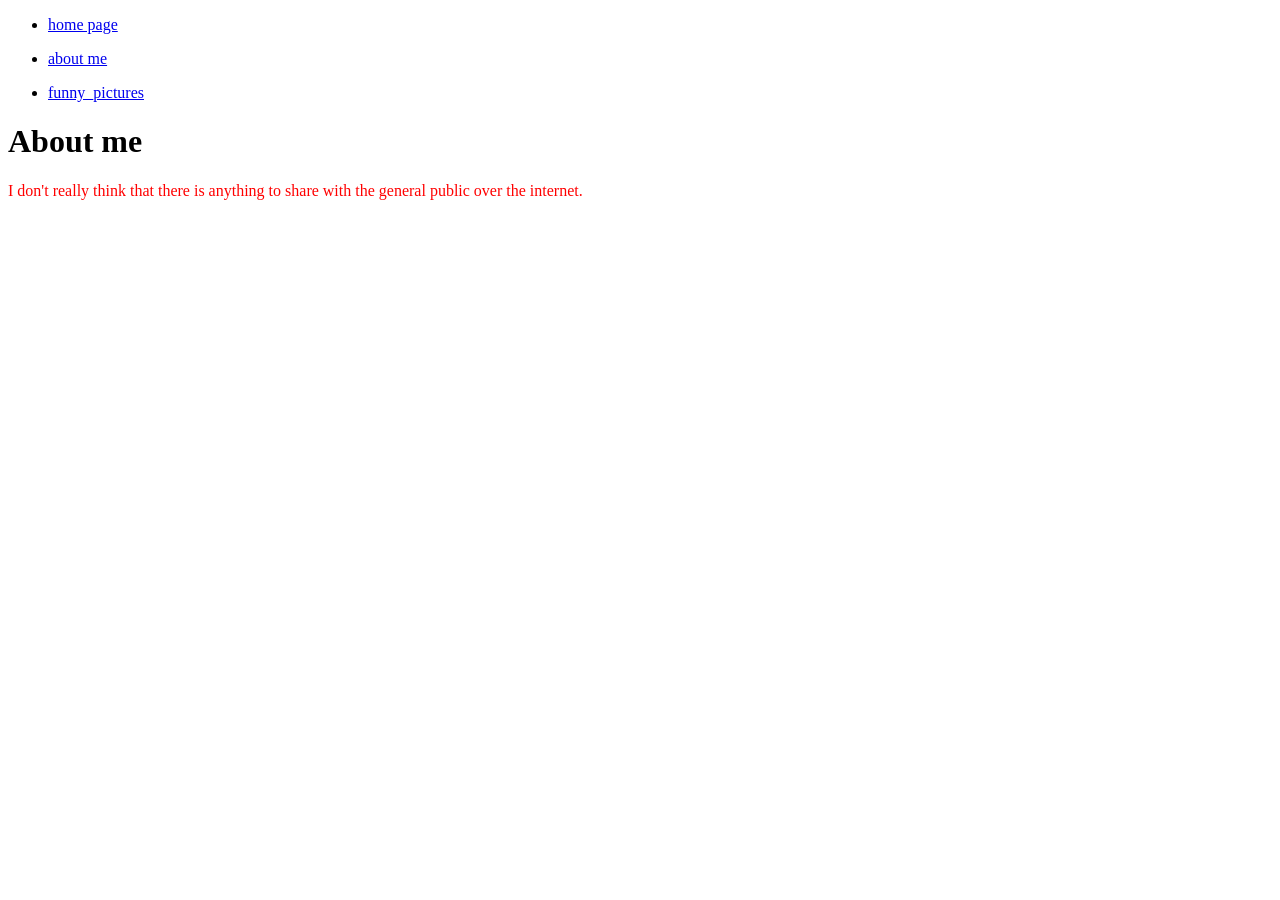
==== about_me/about_me_index.html @ 543d9d6e "changes" ====
<!DOCTYPE html>

<html>

<head>
    <title>some facts about me</title>
	<link rel="stylesheet" href="../css/jacob.css" />
</head>

<body>

<nav>
<ul>
<li>
<p><a href=/home_page>home page</a></p>
</li>
<li>
<p><a href=/about_me>about me</a></p>
</li>
<li>
<p><a href=/funny_pictures>funny_pictures</a></p>
</li>
</ul>
</nav>
<h1>About me</h1>

<p>I don't really think that there is anything to share with the general public over the internet.</p>


</body>

</html>
---- css/jacob.css ----
p {
	color: red;
}
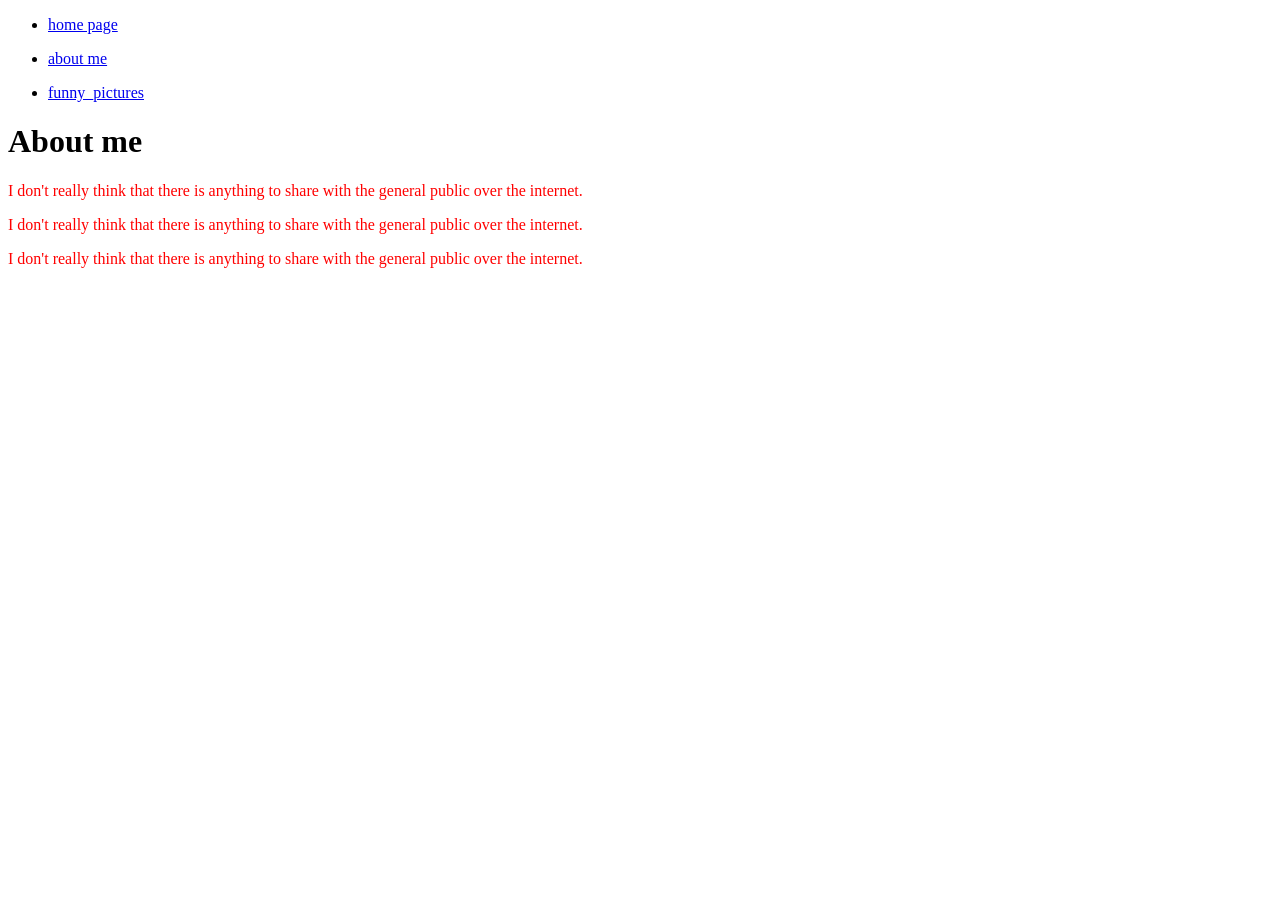
==== commit abf6cbff: "c&p" ====
--- a/about_me/about_me_index.html
+++ b/about_me/about_me_index.html
@@ -12,21 +12,21 @@
 <nav>
 <ul>
 <li>
-<p><a href=/home_page>home page</a></p>
+<p><a href=/thearcher.github.io/home_page/home_page_index.html>home page</a></p>
 </li>
 <li>
-<p><a href=/about_me>about me</a></p>
+<p><a href=/thearcher.github.io/about_me/about_me_index.html>about me</a></p>
 </li>
 <li>
-<p><a href=/funny_pictures>funny_pictures</a></p>
+<p><a href=/thearcher.github.io/funny_pictures/funny_pictures.html>funny_pictures</a></p>
 </li>
 </ul>
 </nav>
 <h1>About me</h1>
 
 <p>I don't really think that there is anything to share with the general public over the internet.</p>
-
-
+<p>I don't really think that there is anything to share with the general public over the internet.</p>
+<p>I don't really think that there is anything to share with the general public over the internet.</p>
 </body>
 
 </html>
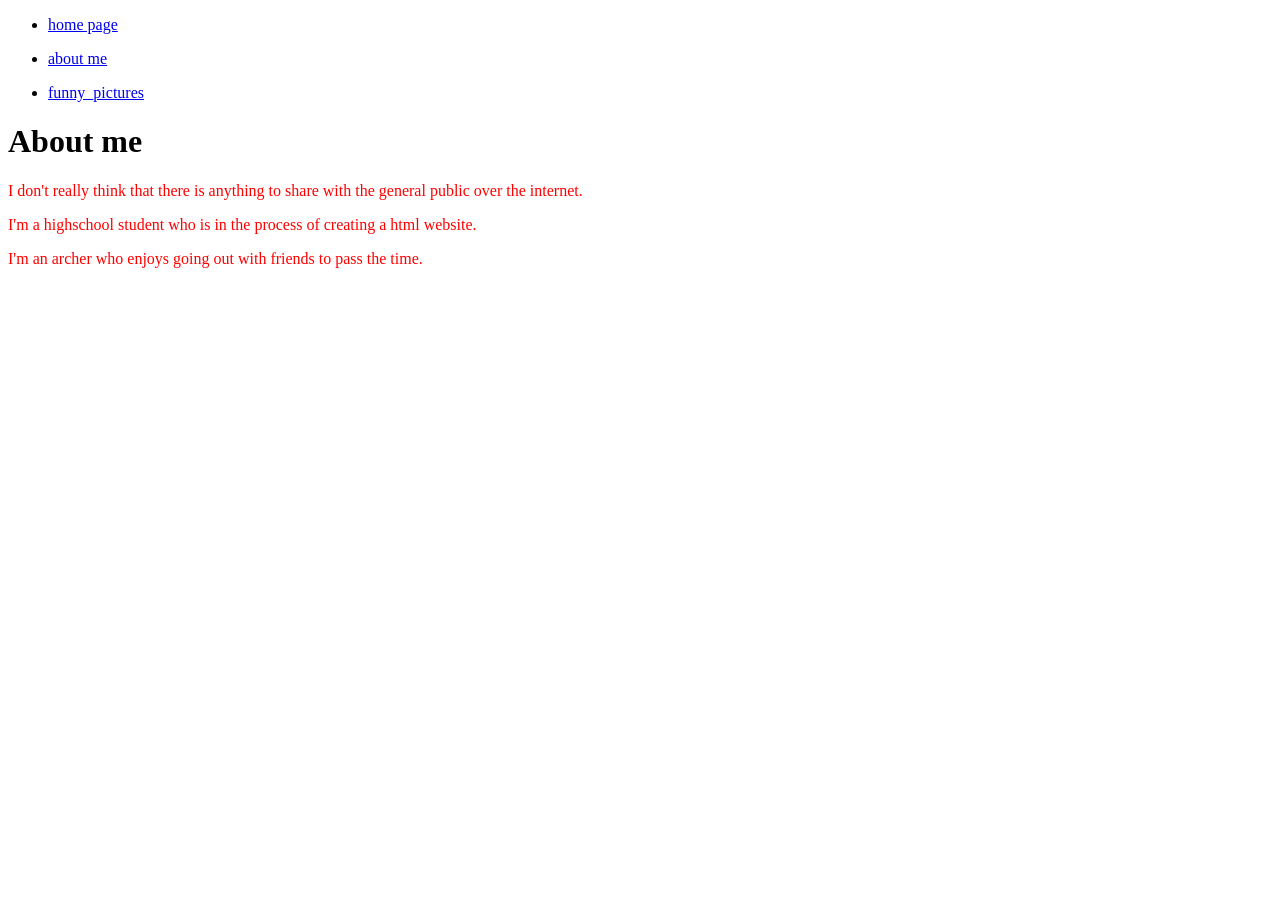
==== commit 2d16d8c1: "made even more adjustments" ====
--- a/about_me/about_me_index.html
+++ b/about_me/about_me_index.html
@@ -25,8 +25,8 @@
 <h1>About me</h1>
 
 <p>I don't really think that there is anything to share with the general public over the internet.</p>
-<p>I don't really think that there is anything to share with the general public over the internet.</p>
-<p>I don't really think that there is anything to share with the general public over the internet.</p>
+<p>I'm a highschool student who is in the process of creating a html website.</p>
+<p>I'm an archer who enjoys going out with friends to pass the time.</p>
 </body>
 
 </html>
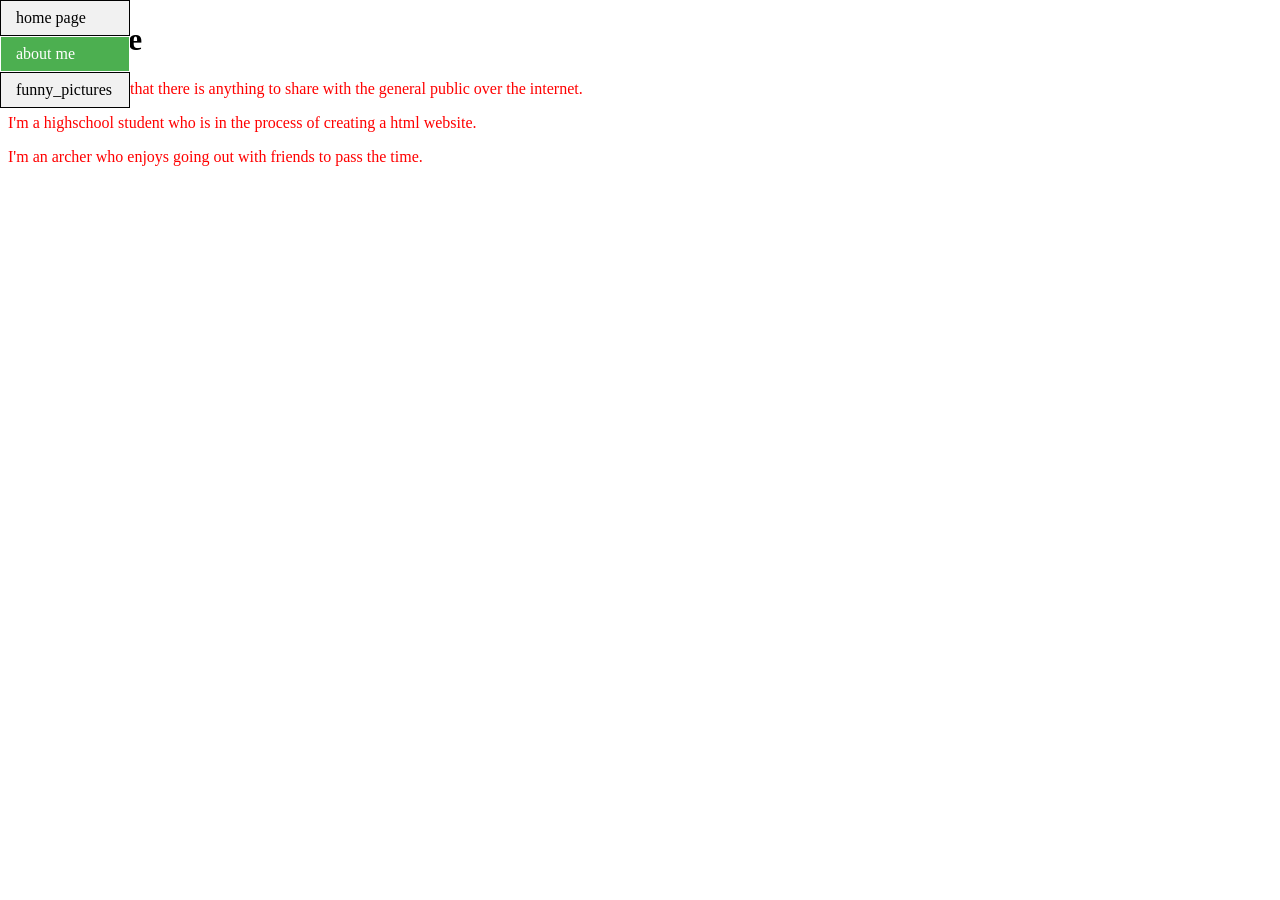
==== commit 185adb09: "made several changes" ====
--- a/about_me/about_me_index.html
+++ b/about_me/about_me_index.html
@@ -10,23 +10,18 @@
 <body>
 
 <nav>
-<ul>
-<li>
-<p><a href=/thearcher.github.io/home_page/home_page_index.html>home page</a></p>
-</li>
-<li>
-<p><a href=/thearcher.github.io/about_me/about_me_index.html>about me</a></p>
-</li>
-<li>
-<p><a href=/thearcher.github.io/funny_pictures/funny_pictures.html>funny_pictures</a></p>
-</li>
-</ul>
+	<ul>
+		<li><a href=/thearcher.github.io/home_page/home_page_index.html>home page</a></li>
+		<li><a class="im-here" href=/thearcher.github.io/about_me/about_me_index.html>about me</a></li>
+		<li><a href=/thearcher.github.io/funny_pictures/funny_pictures.html>funny_pictures</a></li>
+	</ul>
 </nav>
 <h1>About me</h1>
 
 <p>I don't really think that there is anything to share with the general public over the internet.</p>
 <p>I'm a highschool student who is in the process of creating a html website.</p>
 <p>I'm an archer who enjoys going out with friends to pass the time.</p>
+
 </body>
 
 </html>
--- a/css/jacob.css
+++ b/css/jacob.css
@@ -1,3 +1,42 @@
 p {
 	color: red;
+}
+
+#maincontent{
+	margin-left: 150px;
+	margin-right: 75px;
+
+}
+
+nav ul {
+	list-style-type: none;
+	margin: 0;
+	padding: 0;
+	background-color: #f1f1f1;
+	width: 130px;
+	position: fixed;
+	top: 0;
+	left: 0;
+}
+
+nav ul li a {
+	display: block;
+	text-decoration: none;
+	color: #000;
+	padding-left: 15px;
+	padding-top: 8px;
+	padding-bottom: 8PX;
+	border-width: 1px;
+	border-style: solid;
+	
+}
+
+nav ul li a:hover {
+	background-color: #555;
+	color: #fff
+}
+
+.im-here{
+	background-color: #4CAF50;
+	color: #fff
 }
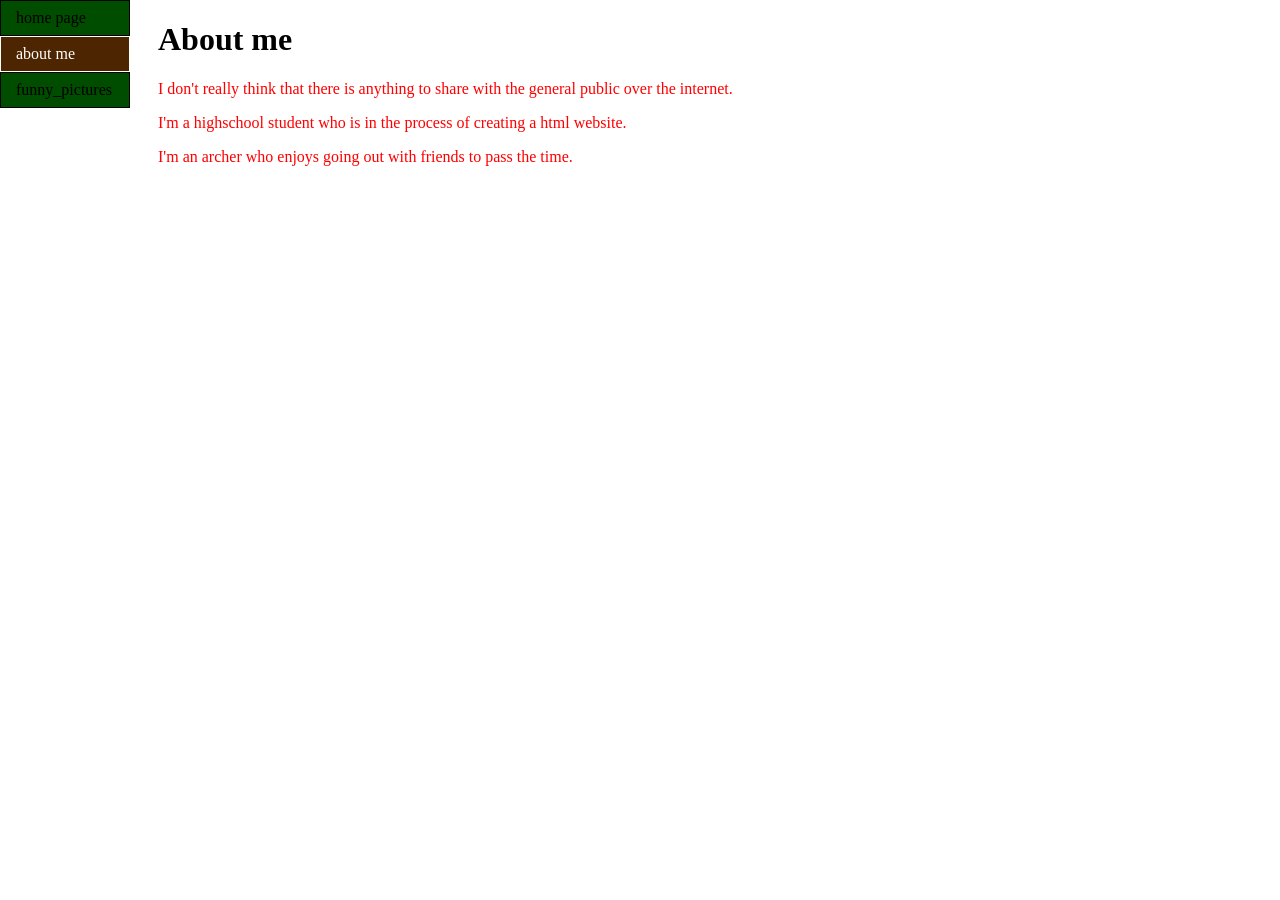
==== commit ecefe443: "more changes" ====
--- a/about_me/about_me_index.html
+++ b/about_me/about_me_index.html
@@ -9,6 +9,8 @@
 
 <body>
 
+
+
 <nav>
 	<ul>
 		<li><a href=/thearcher.github.io/home_page/home_page_index.html>home page</a></li>
@@ -16,12 +18,15 @@
 		<li><a href=/thearcher.github.io/funny_pictures/funny_pictures.html>funny_pictures</a></li>
 	</ul>
 </nav>
+<div id= "maincontent">
 <h1>About me</h1>
 
 <p>I don't really think that there is anything to share with the general public over the internet.</p>
 <p>I'm a highschool student who is in the process of creating a html website.</p>
 <p>I'm an archer who enjoys going out with friends to pass the time.</p>
 
+</div>
+
 </body>
 
 </html>
--- a/css/jacob.css
+++ b/css/jacob.css
@@ -12,7 +12,7 @@
 	list-style-type: none;
 	margin: 0;
 	padding: 0;
-	background-color: #f1f1f1;
+	background-color: #004d00;
 	width: 130px;
 	position: fixed;
 	top: 0;
@@ -32,11 +32,11 @@
 }
 
 nav ul li a:hover {
-	background-color: #555;
+	background-color: #ac7339;
 	color: #fff
 }
 
 .im-here{
-	background-color: #4CAF50;
+	background-color:#4d2500;
 	color: #fff
 }
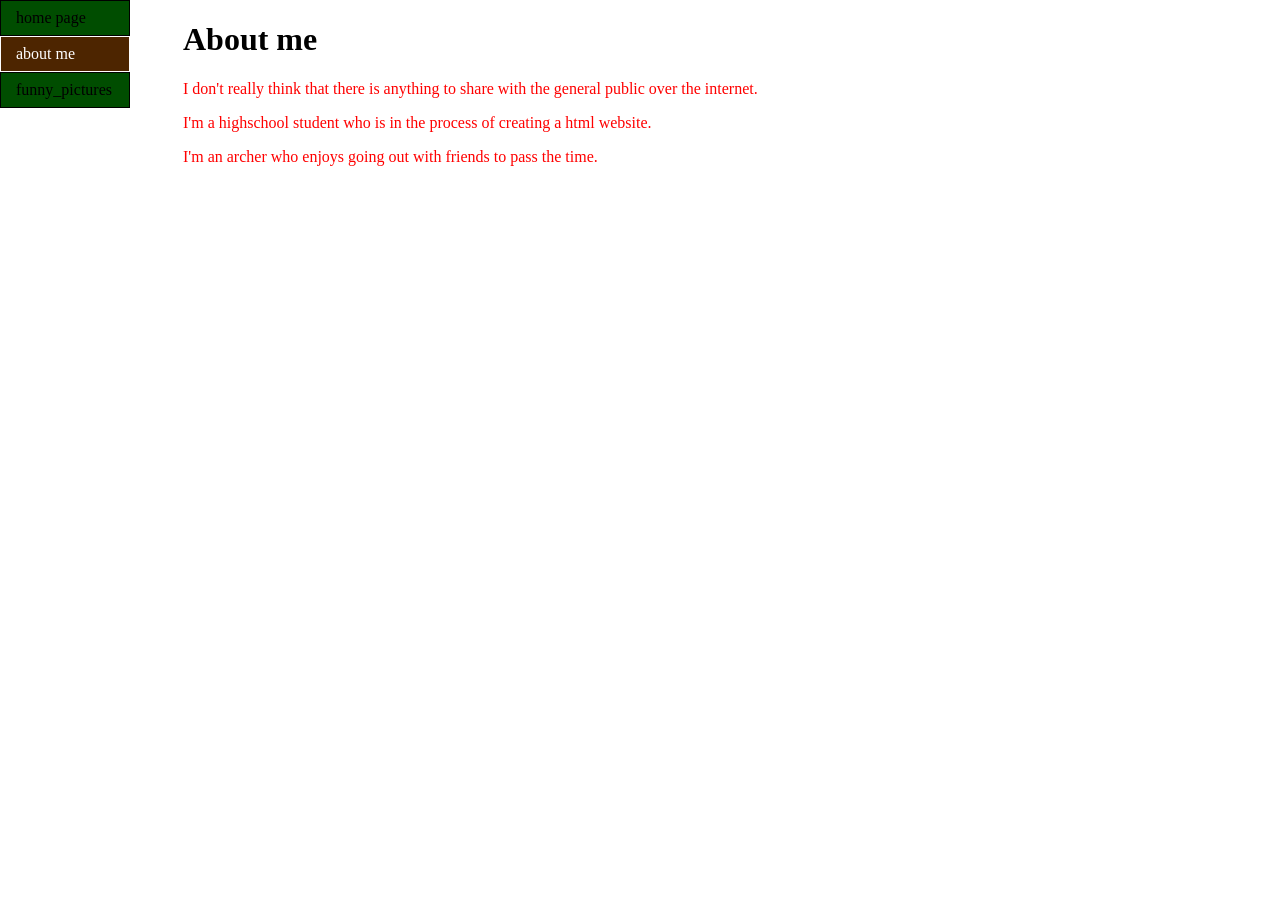
==== commit 7a744ad9: "changed screen size for mobile" ====
--- a/about_me/about_me_index.html
+++ b/about_me/about_me_index.html
@@ -4,6 +4,7 @@
 
 <head>
     <title>some facts about me</title>
+	<meta name="viewport" content="width=device-width", "initial-scale=1.0">
 	<link rel="stylesheet" href="../css/jacob.css" />
 </head>
 
--- a/css/jacob.css
+++ b/css/jacob.css
@@ -4,6 +4,7 @@
 
 #maincontent{
 	margin-left: 150px;
+	padding-left: 25px;
 	margin-right: 75px;
 
 }
@@ -39,4 +40,18 @@
 .im-here{
 	background-color:#4d2500;
 	color: #fff
-}+}
+
+@media screen and (max-width: 600px) {
+	nav {
+		display: inline;
+	}	
+	
+	#maincontent{
+	margin-left: 2%%;
+	padding-left: 0;
+	margin-right: 2%;
+
+}
+
+}
